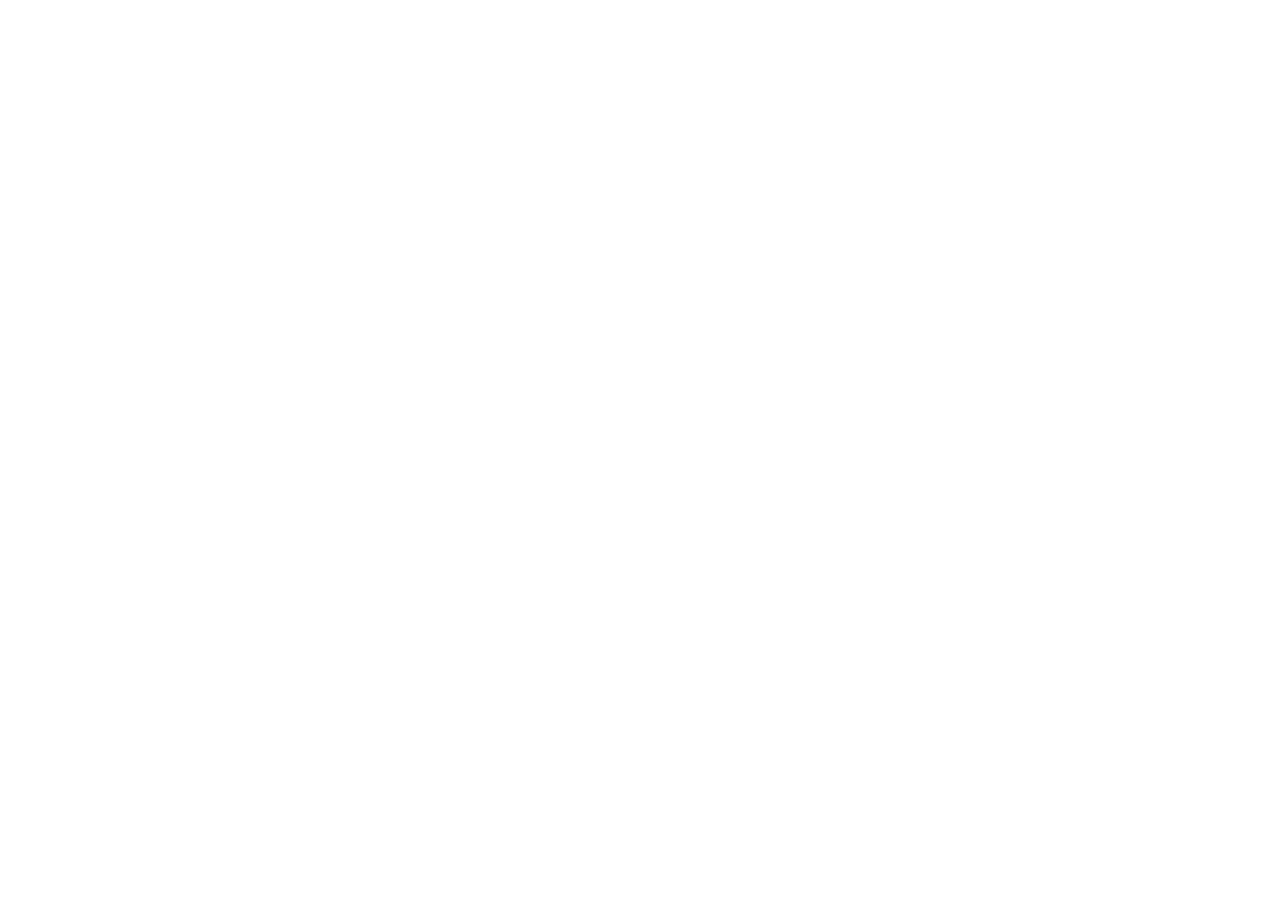
==== Blog/conteúdos/stardew vally/index.html @ 2d76ab50 "aa" ====
<!DOCTYPE html>
<html lang="pt-br">
<head>
    <meta charset="UTF-8">
    <meta http-equiv="X-UA-Compatible" content="IE=edge">
    <meta name="viewport" content="width=device-width, initial-scale=1.0">
    <title>Alety - Home</title>
    <link rel="shortcut icon" href="conts/favicon.ico" type="image/x-icon">
    <link rel="stylesheet" href="conts/style.css">
    <link rel="stylesheet" href="home.css">

</head>

<body>
    
</body>
</html>
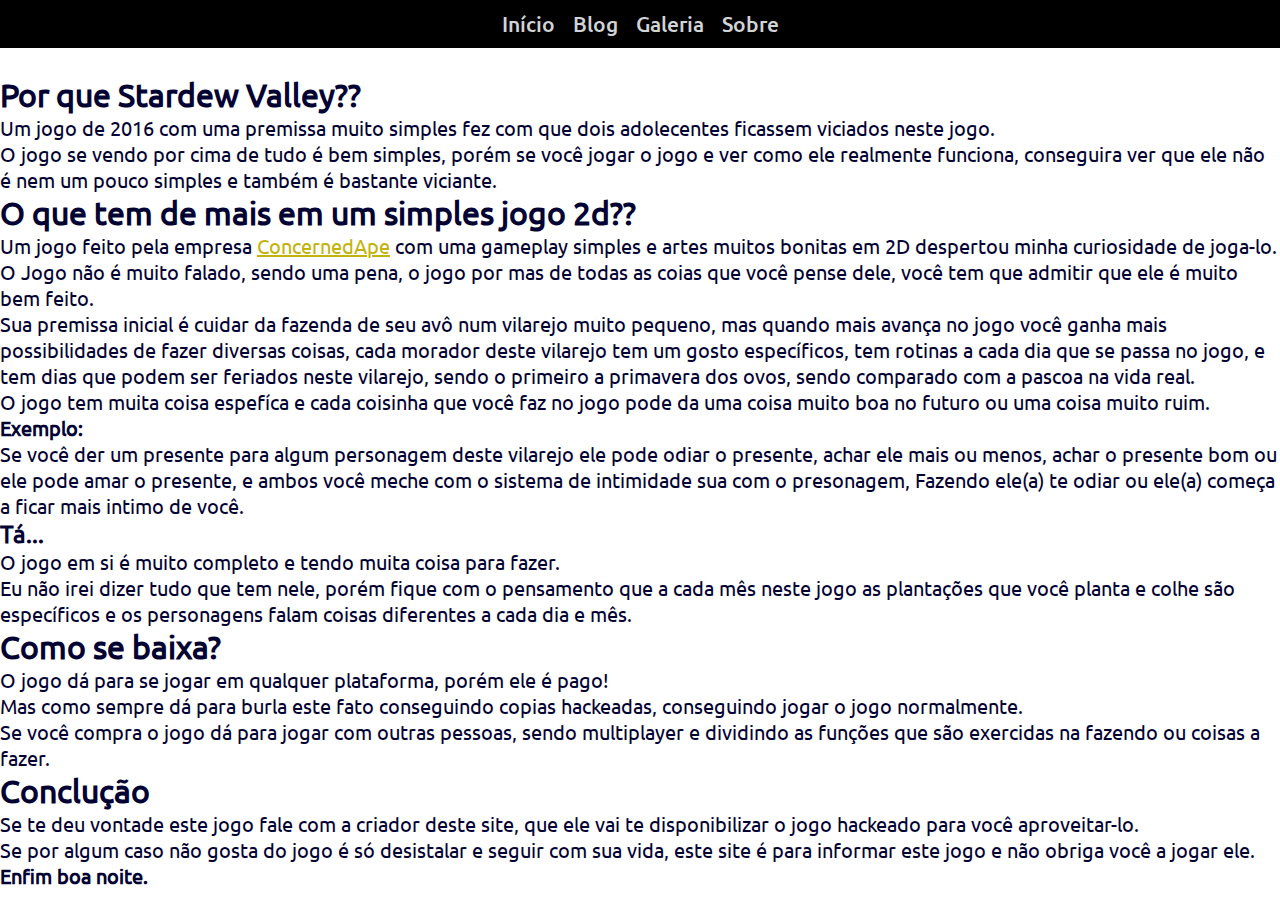
==== commit 76375a45: "Vamos" ====
--- a/Blog/conteúdos/stardew vally/index.html
+++ b/Blog/conteúdos/stardew vally/index.html
@@ -4,14 +4,37 @@
     <meta charset="UTF-8">
     <meta http-equiv="X-UA-Compatible" content="IE=edge">
     <meta name="viewport" content="width=device-width, initial-scale=1.0">
-    <title>Alety - Home</title>
-    <link rel="shortcut icon" href="conts/favicon.ico" type="image/x-icon">
-    <link rel="stylesheet" href="conts/style.css">
-    <link rel="stylesheet" href="home.css">
-
+    <title>Alety - Stardew Valley?</title>
+    <link rel="shortcut icon" href="../../../conts/favicon.ico" type="image/x-icon">
+    <link rel="stylesheet" href="../../../conts/style.css">
+    <link rel="stylesheet" href="stile.css">
 </head>
 
 <body>
+    <header><nav><ul>
+        <li><a href="../../../index.html">Início</a></li>
+        <li><a href="../../../Blog/blog.html">Blog</a></li>
+        <li><a href="../../../Galeria/gale.html">Galeria</a></li>
+        <li><a href="../../../Sobre/sobr.html">Sobre</a></li>
+    </ul></nav></header>
     
+<h1>Por que Stardew Valley??</h1>
+<p>Um jogo de 2016 com uma premissa muito simples fez com que dois adolecentes ficassem viciados neste jogo. <br>
+O jogo se vendo por cima de tudo é bem simples, porém se você jogar o jogo e ver como ele realmente funciona, conseguira ver que ele não é nem um pouco simples e também é bastante viciante.</p>
+
+<h1>O que tem de mais em um simples jogo 2d??</h1>
+<p>Um jogo feito pela empresa <a href="https://en.wikipedia.org/wiki/Eric_Barone_(developer)">ConcernedApe</a> com uma gameplay simples e artes muitos bonitas em 2D despertou minha curiosidade de joga-lo. O Jogo não é muito falado, sendo uma pena, o jogo por mas de todas as coias que você pense dele, você tem que admitir que ele é muito bem feito.</p>
+<p>Sua premissa inicial é cuidar da fazenda de seu avô num vilarejo muito pequeno, mas quando mais avança no jogo você ganha mais possibilidades de fazer diversas coisas, cada morador deste vilarejo tem um gosto específicos, tem rotinas a cada dia que se passa no jogo, e tem dias que podem ser feriados neste vilarejo, sendo o primeiro a primavera dos ovos, sendo comparado com a pascoa na vida real.</p>
+<p>O jogo tem muita coisa espefíca e cada coisinha que você faz no jogo pode da uma coisa muito boa no futuro ou uma coisa muito ruim.<br>
+<strong>Exemplo:</strong><br> Se você der um presente para algum personagem deste vilarejo ele pode odiar o presente, achar ele mais ou menos, achar o presente bom ou ele pode amar o presente, e ambos você meche com o sistema de intimidade sua com o presonagem, Fazendo ele(a) te odiar ou ele(a) começa a ficar mais intimo de você.</p>
+<h2>Tá...</h2>
+<p>O jogo em si é muito completo e tendo muita coisa para fazer.<br>Eu não irei dizer tudo que tem nele, porém fique com o pensamento que a cada mês neste jogo as plantações que você planta e colhe são específicos e os personagens falam coisas diferentes a cada dia e mês.</p>
+<h1>Como se baixa?</h1>
+<p>O jogo dá para se jogar em qualquer plataforma, porém ele é pago!<br>
+Mas como sempre dá para burla este fato conseguindo copias hackeadas, conseguindo jogar o jogo normalmente.</p>
+<p>Se você compra o jogo dá para jogar com outras pessoas, sendo multiplayer e dividindo as funções que são exercidas na fazendo ou coisas a fazer.</p>
+
+<h1>Conclução</h1>
+<p>Se te deu vontade este jogo fale com a criador deste site, que ele vai te disponibilizar o jogo hackeado para você aproveitar-lo.<br>Se por algum caso não gosta do jogo é só desistalar e seguir com sua vida, este site é para informar este jogo e não obriga você a jogar ele.<br><strong> Enfim boa noite.</strong></p>
 </body>
 </html>--- a/conts/style.css
+++ b/conts/style.css
@@ -0,0 +1,50 @@
+@font-face {
+    font-family: Ubuntu;
+    src: url(Ubuntu-Regular.ttf) format(truetype);
+}
+@font-face {
+    font-family: UbuntuS;
+    src: url(Ubuntu-Medium.ttf) format(truetype);
+}  /* Fontes */
+
+*{
+    margin: 0;
+    padding: 0;
+    font-family: 'Ubuntu', sans-serif;
+    background-color: white;
+    color: #030333;
+}
+p{
+    font-size: 20px;
+}
+a{
+    color: #c2b30c;
+}
+
+/* Navegação - Começo*/
+nav ul{
+    margin: 0;
+    padding: 0;
+    background-color: black;
+    margin-bottom: 27px;
+    text-align: center;
+}
+nav li{
+    display: inline-block;
+    background-color: black;
+    padding: 10px 7px 10px 7px;
+    transition: 0.5s;
+}
+nav a{
+    text-decoration: none;
+    color: #d0d4d6;
+    font-size: 21px;
+    background-color: black;
+    font-family: 'UbuntuS', sans-serif;
+    transition: 0.5s;
+}
+nav ul li a:hover{
+    color: #d1c408;
+    border-bottom: 1px solid #d1c408;
+}
+/* Navegação -- Fim */
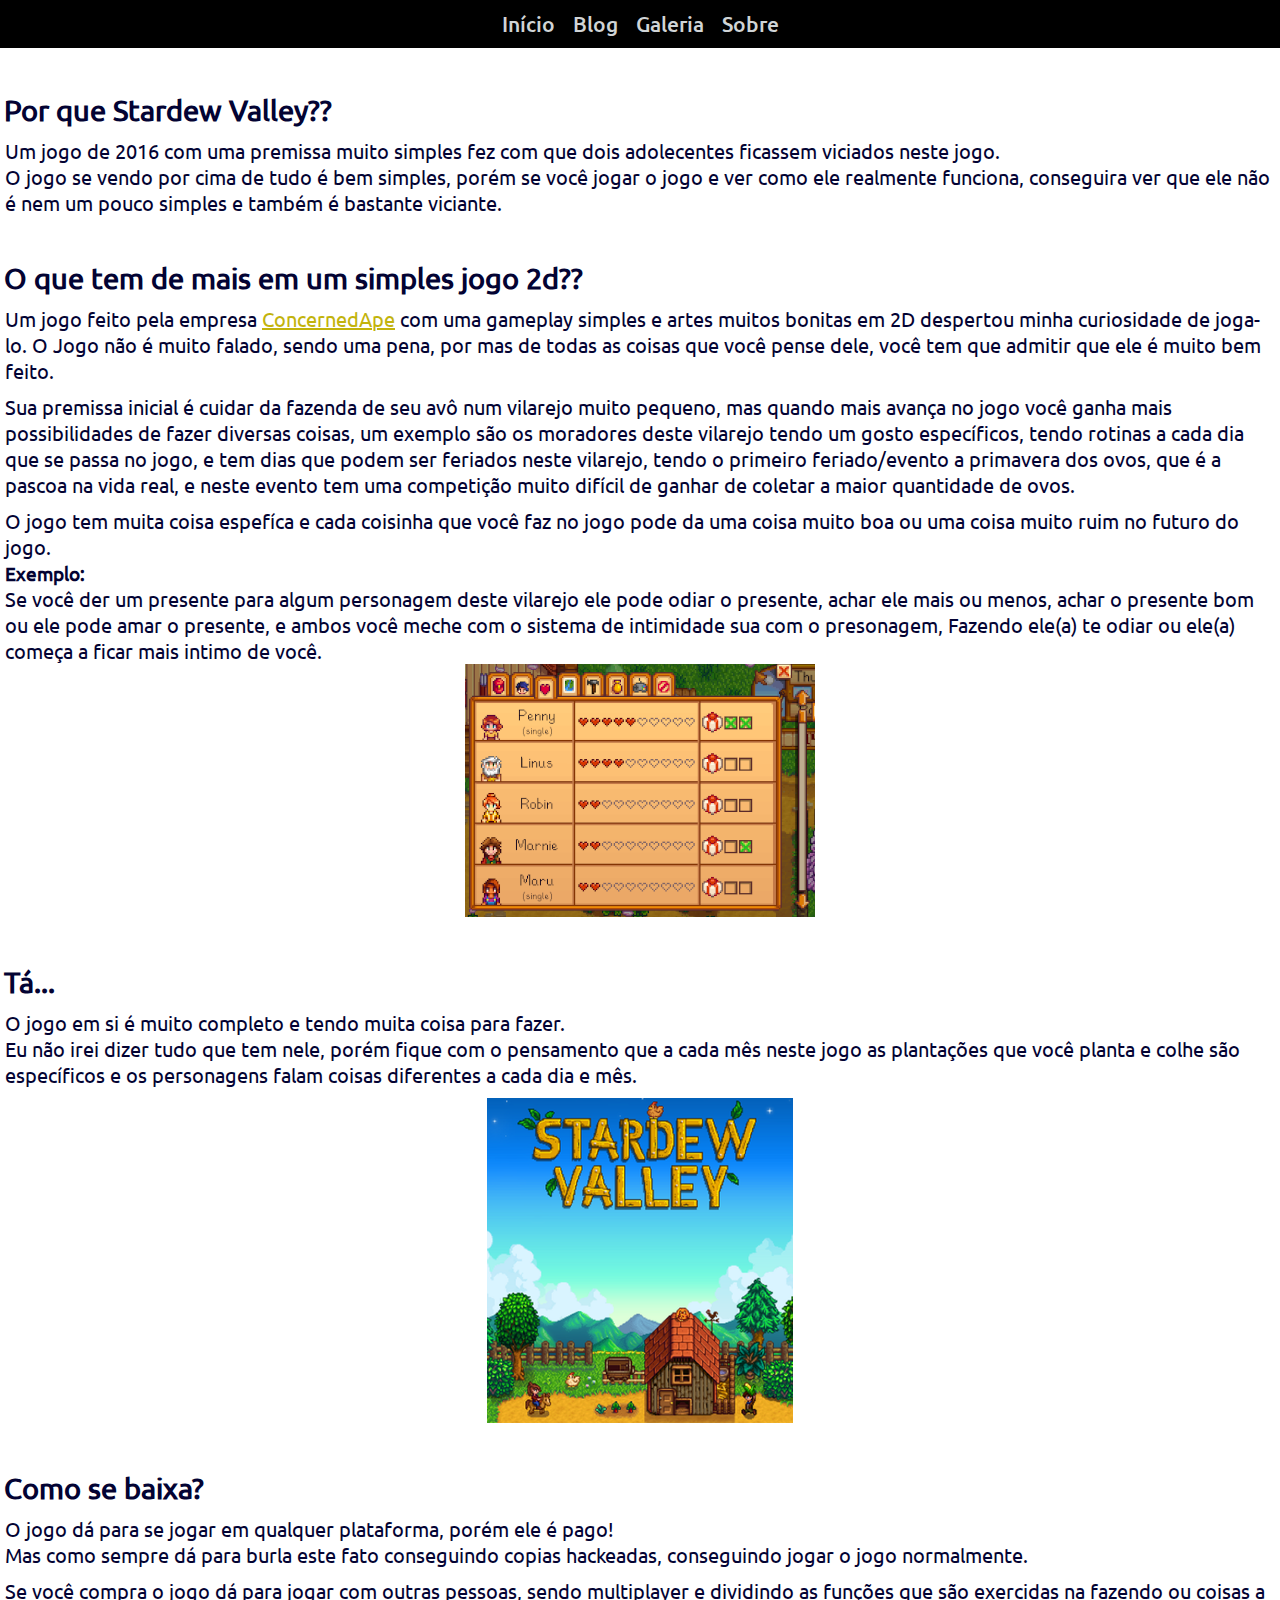
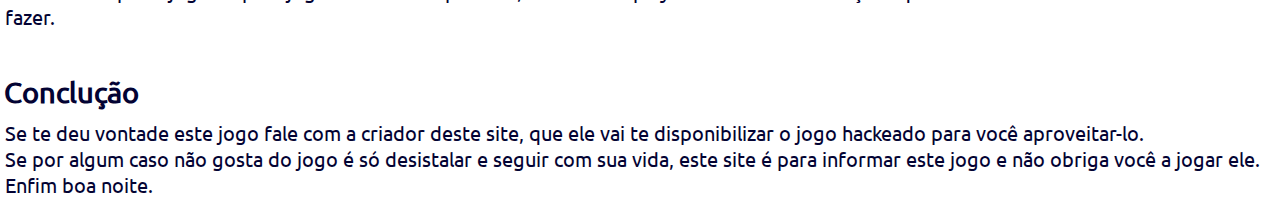
==== commit 05b21078: "ta" ====
--- a/Blog/conteúdos/stardew vally/index.html
+++ b/Blog/conteúdos/stardew vally/index.html
@@ -7,34 +7,43 @@
     <title>Alety - Stardew Valley?</title>
     <link rel="shortcut icon" href="../../../conts/favicon.ico" type="image/x-icon">
     <link rel="stylesheet" href="../../../conts/style.css">
-    <link rel="stylesheet" href="stile.css">
+    <link rel="stylesheet" href="slite.css">
 </head>
 
 <body>
-    <header><nav><ul>
+<header><nav><ul>
         <li><a href="../../../index.html">Início</a></li>
         <li><a href="../../../Blog/blog.html">Blog</a></li>
         <li><a href="../../../Galeria/gale.html">Galeria</a></li>
         <li><a href="../../../Sobre/sobr.html">Sobre</a></li>
-    </ul></nav></header>
-    
+</ul></nav></header>
+
 <h1>Por que Stardew Valley??</h1>
 <p>Um jogo de 2016 com uma premissa muito simples fez com que dois adolecentes ficassem viciados neste jogo. <br>
 O jogo se vendo por cima de tudo é bem simples, porém se você jogar o jogo e ver como ele realmente funciona, conseguira ver que ele não é nem um pouco simples e também é bastante viciante.</p>
 
 <h1>O que tem de mais em um simples jogo 2d??</h1>
-<p>Um jogo feito pela empresa <a href="https://en.wikipedia.org/wiki/Eric_Barone_(developer)">ConcernedApe</a> com uma gameplay simples e artes muitos bonitas em 2D despertou minha curiosidade de joga-lo. O Jogo não é muito falado, sendo uma pena, o jogo por mas de todas as coias que você pense dele, você tem que admitir que ele é muito bem feito.</p>
-<p>Sua premissa inicial é cuidar da fazenda de seu avô num vilarejo muito pequeno, mas quando mais avança no jogo você ganha mais possibilidades de fazer diversas coisas, cada morador deste vilarejo tem um gosto específicos, tem rotinas a cada dia que se passa no jogo, e tem dias que podem ser feriados neste vilarejo, sendo o primeiro a primavera dos ovos, sendo comparado com a pascoa na vida real.</p>
-<p>O jogo tem muita coisa espefíca e cada coisinha que você faz no jogo pode da uma coisa muito boa no futuro ou uma coisa muito ruim.<br>
-<strong>Exemplo:</strong><br> Se você der um presente para algum personagem deste vilarejo ele pode odiar o presente, achar ele mais ou menos, achar o presente bom ou ele pode amar o presente, e ambos você meche com o sistema de intimidade sua com o presonagem, Fazendo ele(a) te odiar ou ele(a) começa a ficar mais intimo de você.</p>
-<h2>Tá...</h2>
+<p>Um jogo feito pela empresa <a href="https://en.wikipedia.org/wiki/Eric_Barone_(developer)">ConcernedApe</a> com uma gameplay simples e artes muitos bonitas em 2D despertou minha curiosidade de joga-lo. O Jogo não é muito falado, sendo uma pena, por mas de todas as coisas que você pense dele, você tem que admitir que ele é muito bem feito.</p>
+<p>Sua premissa inicial é cuidar da fazenda de seu avô num vilarejo muito pequeno, mas quando mais avança no jogo você ganha mais possibilidades de fazer diversas coisas, um exemplo são os moradores deste vilarejo tendo um gosto específicos, tendo rotinas a cada dia que se passa no jogo, e tem dias que podem ser feriados neste vilarejo, tendo o primeiro feriado/evento a primavera dos ovos, que é a pascoa na vida real, e neste evento tem uma competição muito difícil de ganhar de coletar a maior quantidade de ovos.</p>
+<p>O jogo tem muita coisa espefíca e cada coisinha que você faz no jogo pode da uma coisa muito boa ou uma coisa muito ruim no futuro do jogo.<br><strong>Exemplo:</strong><br> Se você der um presente para algum personagem deste vilarejo ele pode odiar o presente, achar ele mais ou menos, achar o presente bom ou ele pode amar o presente, e ambos você meche com o sistema de intimidade sua com o presonagem, Fazendo ele(a) te odiar ou ele(a) começa a ficar mais intimo de você.</p>
+<div id="coracoes">
+<img src="coracoes.png" alt="sitema de corações do jogo">
+</div>
+
+<div id="logo">
+<h1>Tá...</h1>
 <p>O jogo em si é muito completo e tendo muita coisa para fazer.<br>Eu não irei dizer tudo que tem nele, porém fique com o pensamento que a cada mês neste jogo as plantações que você planta e colhe são específicos e os personagens falam coisas diferentes a cada dia e mês.</p>
+</div>
+<div id="logo-img">
+<img src="logo.png" alt="logo do stardew valley">
+</div>
+
 <h1>Como se baixa?</h1>
 <p>O jogo dá para se jogar em qualquer plataforma, porém ele é pago!<br>
 Mas como sempre dá para burla este fato conseguindo copias hackeadas, conseguindo jogar o jogo normalmente.</p>
 <p>Se você compra o jogo dá para jogar com outras pessoas, sendo multiplayer e dividindo as funções que são exercidas na fazendo ou coisas a fazer.</p>
 
 <h1>Conclução</h1>
-<p>Se te deu vontade este jogo fale com a criador deste site, que ele vai te disponibilizar o jogo hackeado para você aproveitar-lo.<br>Se por algum caso não gosta do jogo é só desistalar e seguir com sua vida, este site é para informar este jogo e não obriga você a jogar ele.<br><strong> Enfim boa noite.</strong></p>
+<p>Se te deu vontade este jogo fale com a criador deste site, que ele vai te disponibilizar o jogo hackeado para você aproveitar-lo.<br>Se por algum caso não gosta do jogo é só desistalar e seguir com sua vida, este site é para informar este jogo e não obriga você a jogar ele.<br>Enfim boa noite.</p>
 </body>
 </html>--- a/conts/style.css
+++ b/conts/style.css
@@ -16,6 +16,9 @@
 }
 p{
     font-size: 20px;
+}
+strong{
+    font-size: 19px;
 }
 a{
     color: #c2b30c;
--- a/Blog/conteúdos/stardew vally/slite.css
+++ b/Blog/conteúdos/stardew vally/slite.css
@@ -0,0 +1,23 @@
+h1{
+    text-align: left;
+    font-size: 29px;
+    margin-top: 45px;
+    margin-left: 4px;
+}
+p{
+    text-align: left;
+    margin: 10px 5px 0 5px;
+    
+}
+
+#logo-img{
+    text-align: center;
+    margin: 10px auto 10px auto;
+}
+#logo{
+    text-align: center;
+    width: auto;
+}
+#coracoes{
+    text-align: center;
+}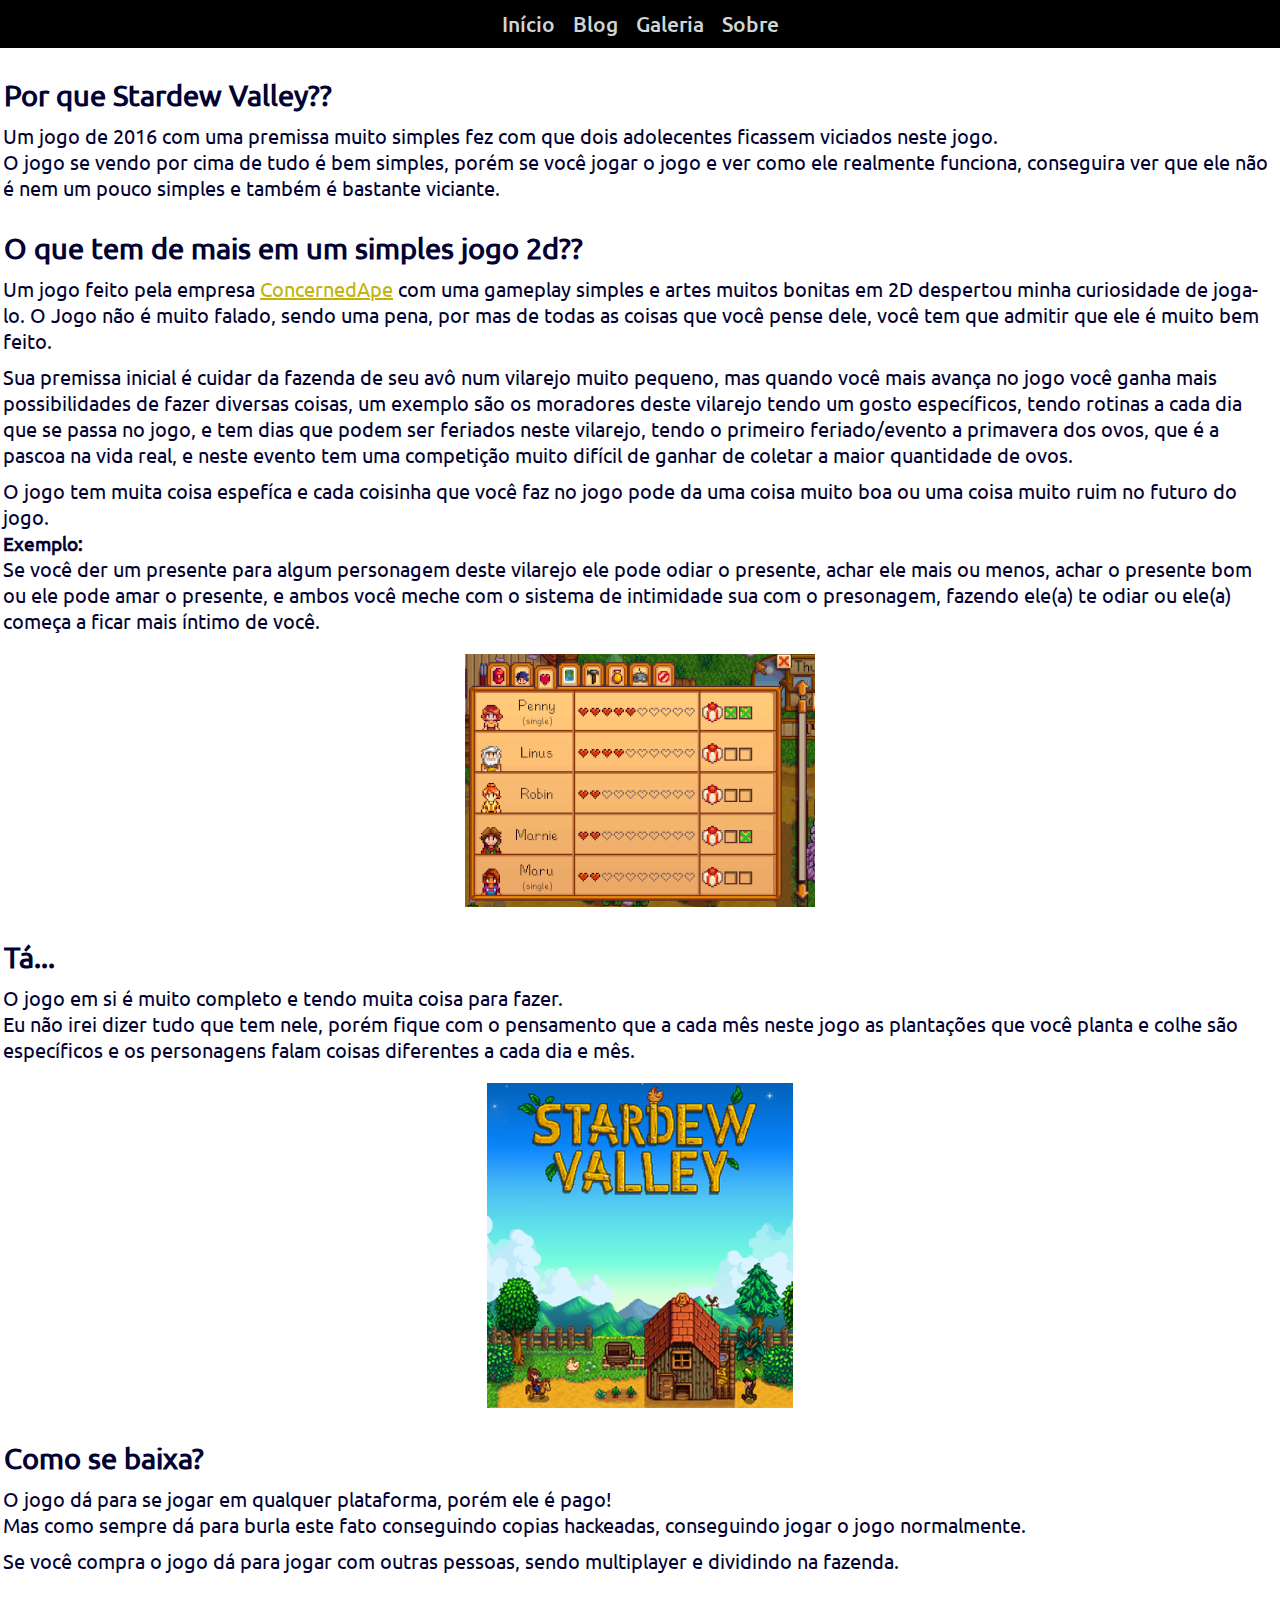
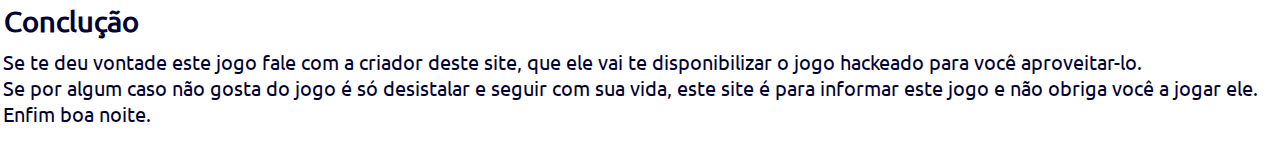
==== commit e63e9a3d: "pronto" ====
--- a/Blog/conteúdos/stardew vally/index.html
+++ b/Blog/conteúdos/stardew vally/index.html
@@ -24,8 +24,8 @@
 
 <h1>O que tem de mais em um simples jogo 2d??</h1>
 <p>Um jogo feito pela empresa <a href="https://en.wikipedia.org/wiki/Eric_Barone_(developer)">ConcernedApe</a> com uma gameplay simples e artes muitos bonitas em 2D despertou minha curiosidade de joga-lo. O Jogo não é muito falado, sendo uma pena, por mas de todas as coisas que você pense dele, você tem que admitir que ele é muito bem feito.</p>
-<p>Sua premissa inicial é cuidar da fazenda de seu avô num vilarejo muito pequeno, mas quando mais avança no jogo você ganha mais possibilidades de fazer diversas coisas, um exemplo são os moradores deste vilarejo tendo um gosto específicos, tendo rotinas a cada dia que se passa no jogo, e tem dias que podem ser feriados neste vilarejo, tendo o primeiro feriado/evento a primavera dos ovos, que é a pascoa na vida real, e neste evento tem uma competição muito difícil de ganhar de coletar a maior quantidade de ovos.</p>
-<p>O jogo tem muita coisa espefíca e cada coisinha que você faz no jogo pode da uma coisa muito boa ou uma coisa muito ruim no futuro do jogo.<br><strong>Exemplo:</strong><br> Se você der um presente para algum personagem deste vilarejo ele pode odiar o presente, achar ele mais ou menos, achar o presente bom ou ele pode amar o presente, e ambos você meche com o sistema de intimidade sua com o presonagem, Fazendo ele(a) te odiar ou ele(a) começa a ficar mais intimo de você.</p>
+<p>Sua premissa inicial é cuidar da fazenda de seu avô num vilarejo muito pequeno, mas quando você mais avança no jogo você ganha mais possibilidades de fazer diversas coisas, um exemplo são os moradores deste vilarejo tendo um gosto específicos, tendo rotinas a cada dia que se passa no jogo, e tem dias que podem ser feriados neste vilarejo, tendo o primeiro feriado/evento a primavera dos ovos, que é a pascoa na vida real, e neste evento tem uma competição muito difícil de ganhar de coletar a maior quantidade de ovos.</p>
+<p>O jogo tem muita coisa espefíca e cada coisinha que você faz no jogo pode da uma coisa muito boa ou uma coisa muito ruim no futuro do jogo.<br><strong>Exemplo:</strong><br> Se você der um presente para algum personagem deste vilarejo ele pode odiar o presente, achar ele mais ou menos, achar o presente bom ou ele pode amar o presente, e ambos você meche com o sistema de intimidade sua com o presonagem, fazendo ele(a) te odiar ou ele(a) começa a ficar mais íntimo de você.</p>
 <div id="coracoes">
 <img src="coracoes.png" alt="sitema de corações do jogo">
 </div>
@@ -41,9 +41,9 @@
 <h1>Como se baixa?</h1>
 <p>O jogo dá para se jogar em qualquer plataforma, porém ele é pago!<br>
 Mas como sempre dá para burla este fato conseguindo copias hackeadas, conseguindo jogar o jogo normalmente.</p>
-<p>Se você compra o jogo dá para jogar com outras pessoas, sendo multiplayer e dividindo as funções que são exercidas na fazendo ou coisas a fazer.</p>
+<p>Se você compra o jogo dá para jogar com outras pessoas, sendo multiplayer e dividindo na fazenda.</p>
 
 <h1>Conclução</h1>
-<p>Se te deu vontade este jogo fale com a criador deste site, que ele vai te disponibilizar o jogo hackeado para você aproveitar-lo.<br>Se por algum caso não gosta do jogo é só desistalar e seguir com sua vida, este site é para informar este jogo e não obriga você a jogar ele.<br>Enfim boa noite.</p>
+<p id="final">Se te deu vontade este jogo fale com a criador deste site, que ele vai te disponibilizar o jogo hackeado para você aproveitar-lo.<br>Se por algum caso não gosta do jogo é só desistalar e seguir com sua vida, este site é para informar este jogo e não obriga você a jogar ele.<br>Enfim boa noite.</p>
 </body>
 </html>--- a/Blog/conteúdos/stardew vally/slite.css
+++ b/Blog/conteúdos/stardew vally/slite.css
@@ -1,23 +1,27 @@
 h1{
     text-align: left;
     font-size: 29px;
-    margin-top: 45px;
+    margin-top: 30px;
     margin-left: 4px;
 }
 p{
     text-align: left;
-    margin: 10px 5px 0 5px;
+    margin: 10px 4px 0 3px;
     
 }
 
 #logo-img{
     text-align: center;
-    margin: 10px auto 10px auto;
+    margin: 20px auto 15px auto;
 }
 #logo{
     text-align: center;
-    width: auto;
+    
 }
 #coracoes{
     text-align: center;
+    margin: 20px 0 15px 0;
+}
+#final{
+    margin-bottom: 37px;
 }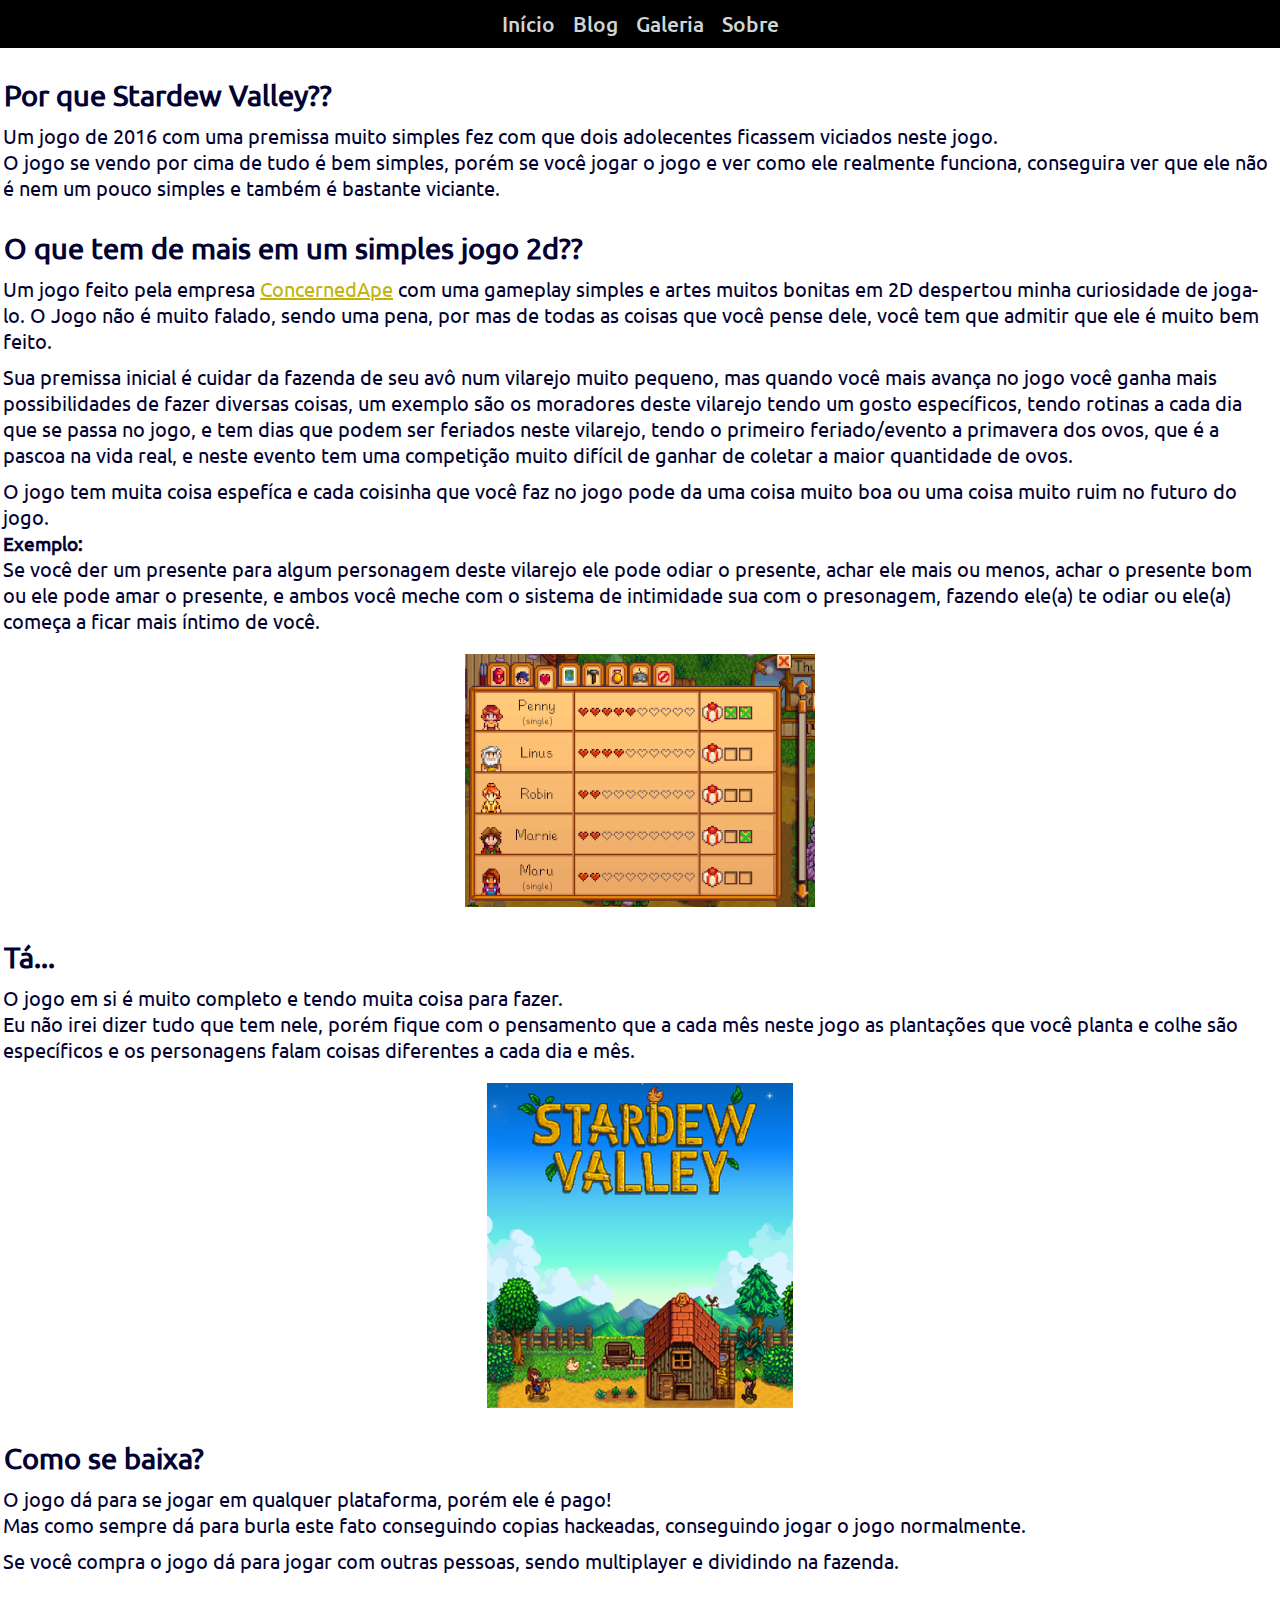
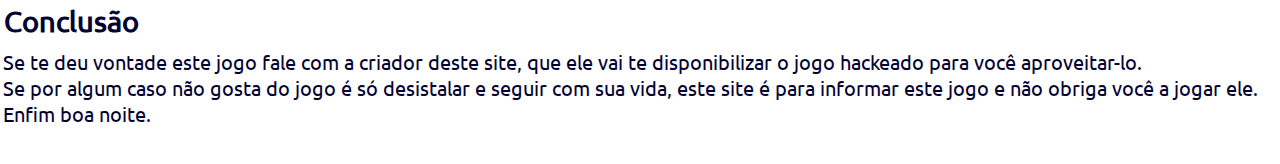
==== commit 6d9131dc: "erros" ====
--- a/Blog/conteúdos/stardew vally/index.html
+++ b/Blog/conteúdos/stardew vally/index.html
@@ -23,7 +23,7 @@
 O jogo se vendo por cima de tudo é bem simples, porém se você jogar o jogo e ver como ele realmente funciona, conseguira ver que ele não é nem um pouco simples e também é bastante viciante.</p>
 
 <h1>O que tem de mais em um simples jogo 2d??</h1>
-<p>Um jogo feito pela empresa <a href="https://en.wikipedia.org/wiki/Eric_Barone_(developer)">ConcernedApe</a> com uma gameplay simples e artes muitos bonitas em 2D despertou minha curiosidade de joga-lo. O Jogo não é muito falado, sendo uma pena, por mas de todas as coisas que você pense dele, você tem que admitir que ele é muito bem feito.</p>
+<p>Um jogo feito pela empresa <a href="https://en.wikipedia.org/wiki/Eric_Barone_(developer)" target="_blank">ConcernedApe</a> com uma gameplay simples e artes muitos bonitas em 2D despertou minha curiosidade de joga-lo. O Jogo não é muito falado, sendo uma pena, por mas de todas as coisas que você pense dele, você tem que admitir que ele é muito bem feito.</p>
 <p>Sua premissa inicial é cuidar da fazenda de seu avô num vilarejo muito pequeno, mas quando você mais avança no jogo você ganha mais possibilidades de fazer diversas coisas, um exemplo são os moradores deste vilarejo tendo um gosto específicos, tendo rotinas a cada dia que se passa no jogo, e tem dias que podem ser feriados neste vilarejo, tendo o primeiro feriado/evento a primavera dos ovos, que é a pascoa na vida real, e neste evento tem uma competição muito difícil de ganhar de coletar a maior quantidade de ovos.</p>
 <p>O jogo tem muita coisa espefíca e cada coisinha que você faz no jogo pode da uma coisa muito boa ou uma coisa muito ruim no futuro do jogo.<br><strong>Exemplo:</strong><br> Se você der um presente para algum personagem deste vilarejo ele pode odiar o presente, achar ele mais ou menos, achar o presente bom ou ele pode amar o presente, e ambos você meche com o sistema de intimidade sua com o presonagem, fazendo ele(a) te odiar ou ele(a) começa a ficar mais íntimo de você.</p>
 <div id="coracoes">
@@ -43,7 +43,7 @@
 Mas como sempre dá para burla este fato conseguindo copias hackeadas, conseguindo jogar o jogo normalmente.</p>
 <p>Se você compra o jogo dá para jogar com outras pessoas, sendo multiplayer e dividindo na fazenda.</p>
 
-<h1>Conclução</h1>
+<h1>Conclusão</h1>
 <p id="final">Se te deu vontade este jogo fale com a criador deste site, que ele vai te disponibilizar o jogo hackeado para você aproveitar-lo.<br>Se por algum caso não gosta do jogo é só desistalar e seguir com sua vida, este site é para informar este jogo e não obriga você a jogar ele.<br>Enfim boa noite.</p>
 </body>
 </html>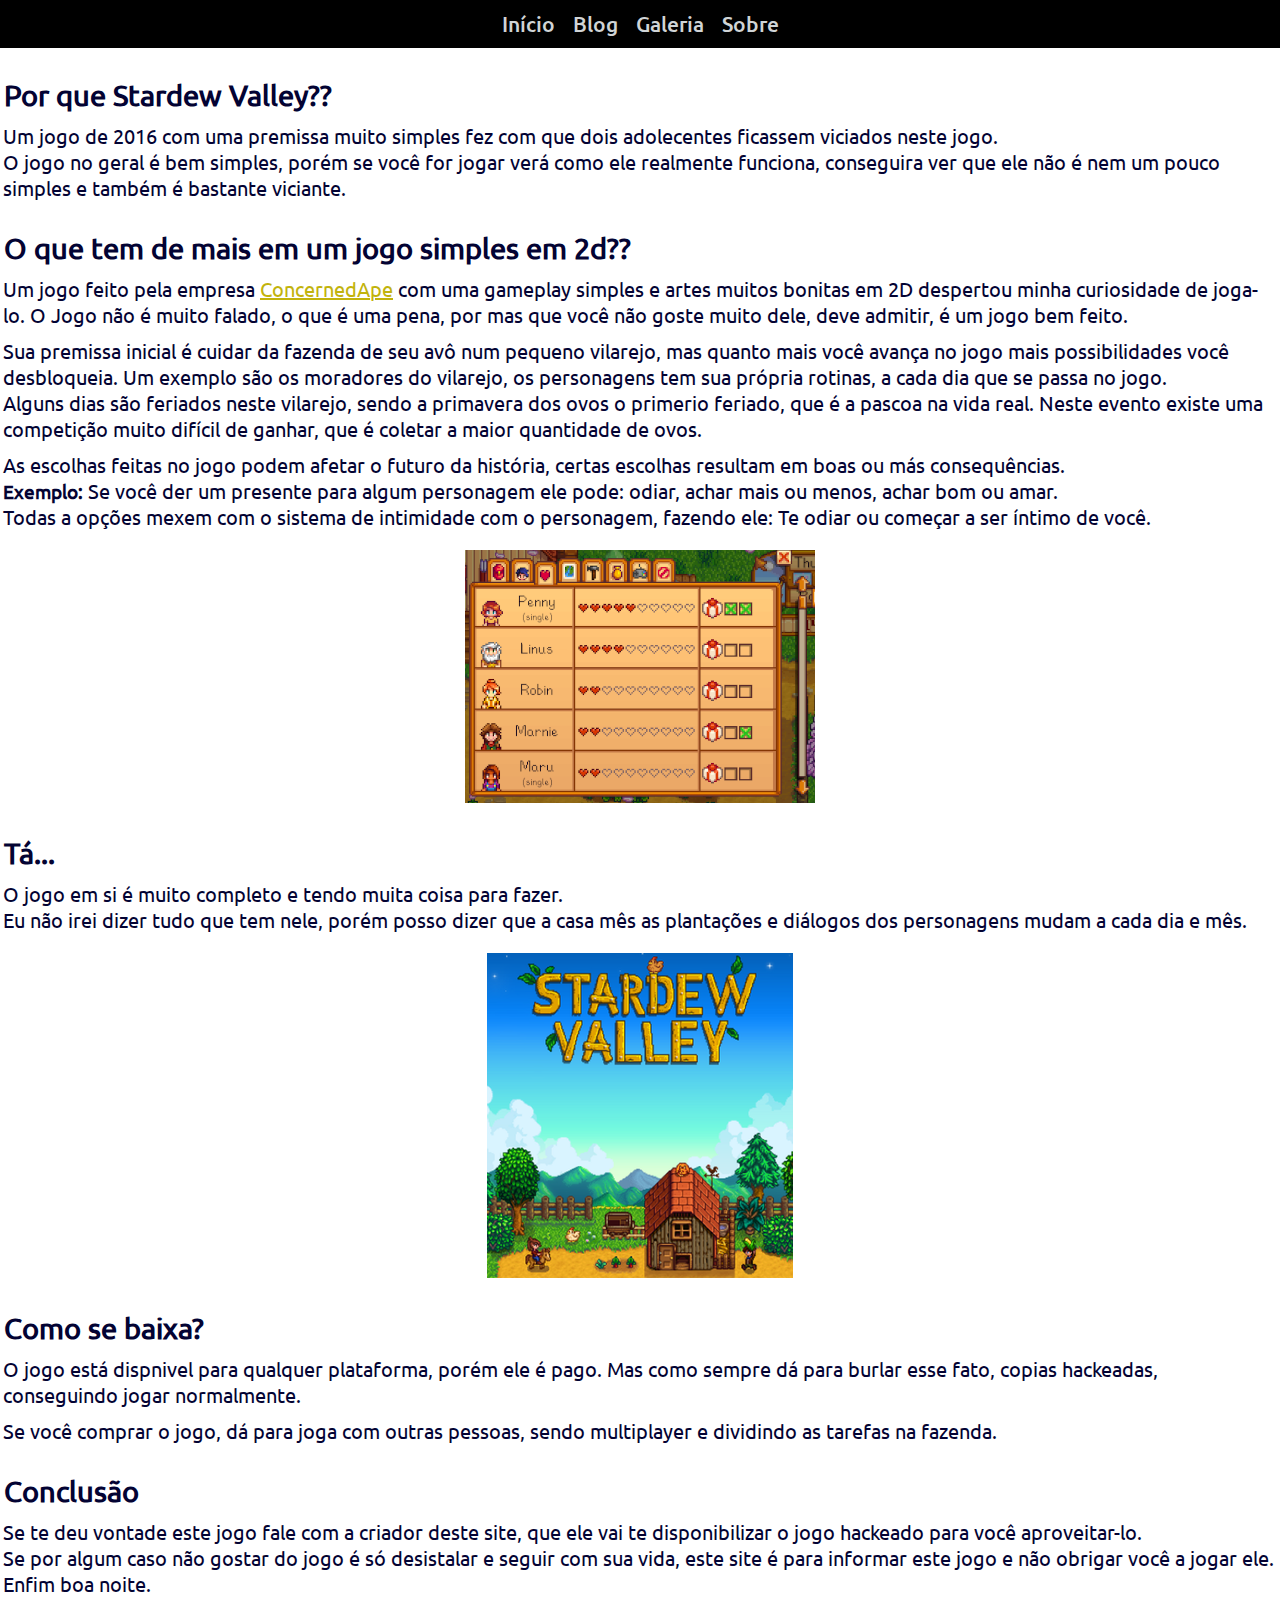
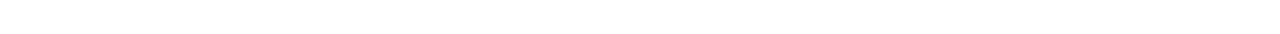
==== commit 5d6a556e: "erros" ====
--- a/Blog/conteúdos/stardew vally/index.html
+++ b/Blog/conteúdos/stardew vally/index.html
@@ -20,30 +20,37 @@
 
 <h1>Por que Stardew Valley??</h1>
 <p>Um jogo de 2016 com uma premissa muito simples fez com que dois adolecentes ficassem viciados neste jogo. <br>
-O jogo se vendo por cima de tudo é bem simples, porém se você jogar o jogo e ver como ele realmente funciona, conseguira ver que ele não é nem um pouco simples e também é bastante viciante.</p>
+O jogo no geral é bem simples, porém se você for jogar verá
+ como ele realmente funciona, conseguira ver que ele não é nem um pouco simples e também é bastante viciante.</p>
 
-<h1>O que tem de mais em um simples jogo 2d??</h1>
-<p>Um jogo feito pela empresa <a href="https://en.wikipedia.org/wiki/Eric_Barone_(developer)" target="_blank">ConcernedApe</a> com uma gameplay simples e artes muitos bonitas em 2D despertou minha curiosidade de joga-lo. O Jogo não é muito falado, sendo uma pena, por mas de todas as coisas que você pense dele, você tem que admitir que ele é muito bem feito.</p>
-<p>Sua premissa inicial é cuidar da fazenda de seu avô num vilarejo muito pequeno, mas quando você mais avança no jogo você ganha mais possibilidades de fazer diversas coisas, um exemplo são os moradores deste vilarejo tendo um gosto específicos, tendo rotinas a cada dia que se passa no jogo, e tem dias que podem ser feriados neste vilarejo, tendo o primeiro feriado/evento a primavera dos ovos, que é a pascoa na vida real, e neste evento tem uma competição muito difícil de ganhar de coletar a maior quantidade de ovos.</p>
-<p>O jogo tem muita coisa espefíca e cada coisinha que você faz no jogo pode da uma coisa muito boa ou uma coisa muito ruim no futuro do jogo.<br><strong>Exemplo:</strong><br> Se você der um presente para algum personagem deste vilarejo ele pode odiar o presente, achar ele mais ou menos, achar o presente bom ou ele pode amar o presente, e ambos você meche com o sistema de intimidade sua com o presonagem, fazendo ele(a) te odiar ou ele(a) começa a ficar mais íntimo de você.</p>
+<h1>O que tem de mais em um jogo simples em 2d??</h1>
+<p>Um jogo feito pela empresa <a href="https://en.wikipedia.org/wiki/Eric_Barone_(developer)" target="_blank">ConcernedApe</a> com uma gameplay simples e artes muitos bonitas em 2D despertou minha curiosidade de joga-lo. O Jogo não é muito falado, o que é uma pena, por mas que você não goste muito dele, deve admitir, é um jogo bem feito.</p>
+<p>Sua premissa inicial é cuidar da fazenda de seu avô num pequeno vilarejo, mas quanto mais você avança no jogo mais possibilidades você desbloqueia. Um exemplo são os moradores do vilarejo, os personagens tem sua própria rotinas, a cada dia que se passa no jogo. <br> Alguns dias são feriados neste vilarejo, sendo a primavera dos ovos o primerio feriado, que é a pascoa na vida real. Neste evento existe uma competição muito difícil de ganhar, que é coletar a maior quantidade de ovos.</p>
+
+<p>As escolhas feitas no jogo podem afetar o futuro da história, certas escolhas resultam em boas ou más consequências.<br><strong>Exemplo:</strong> Se você der um presente para algum personagem ele pode: odiar, achar mais ou menos, achar bom ou amar.<br>
+Todas a opções mexem com o sistema de intimidade com o personagem, fazendo ele: Te odiar ou começar a ser íntimo de você.</p>
+
 <div id="coracoes">
 <img src="coracoes.png" alt="sitema de corações do jogo">
 </div>
 
 <div id="logo">
 <h1>Tá...</h1>
-<p>O jogo em si é muito completo e tendo muita coisa para fazer.<br>Eu não irei dizer tudo que tem nele, porém fique com o pensamento que a cada mês neste jogo as plantações que você planta e colhe são específicos e os personagens falam coisas diferentes a cada dia e mês.</p>
+<p>O jogo em si é muito completo e tendo muita coisa para fazer.<br>Eu não irei dizer tudo que tem nele, porém posso dizer que a casa mês as plantações e diálogos dos personagens mudam a cada dia e mês.</p>
 </div>
 <div id="logo-img">
 <img src="logo.png" alt="logo do stardew valley">
 </div>
 
 <h1>Como se baixa?</h1>
-<p>O jogo dá para se jogar em qualquer plataforma, porém ele é pago!<br>
-Mas como sempre dá para burla este fato conseguindo copias hackeadas, conseguindo jogar o jogo normalmente.</p>
-<p>Se você compra o jogo dá para jogar com outras pessoas, sendo multiplayer e dividindo na fazenda.</p>
+<p>O jogo está dispnivel para qualquer plataforma, porém ele é pago.
+Mas como sempre dá para burlar esse fato, copias hackeadas, conseguindo jogar normalmente.</p>
+<p>Se você comprar o jogo, dá para joga com outras pessoas, sendo multiplayer e dividindo as tarefas na fazenda.</p>
 
 <h1>Conclusão</h1>
-<p id="final">Se te deu vontade este jogo fale com a criador deste site, que ele vai te disponibilizar o jogo hackeado para você aproveitar-lo.<br>Se por algum caso não gosta do jogo é só desistalar e seguir com sua vida, este site é para informar este jogo e não obriga você a jogar ele.<br>Enfim boa noite.</p>
+<p id="final">Se te deu vontade este jogo fale com a criador deste site, que ele vai te disponibilizar o jogo hackeado para você aproveitar-lo.<br>Se por algum caso não gostar do jogo é só desistalar e seguir com sua vida, este site é para informar este jogo e não obrigar você a jogar ele.<br>Enfim boa noite.</p>
 </body>
-</html>+</html>
+
+
+
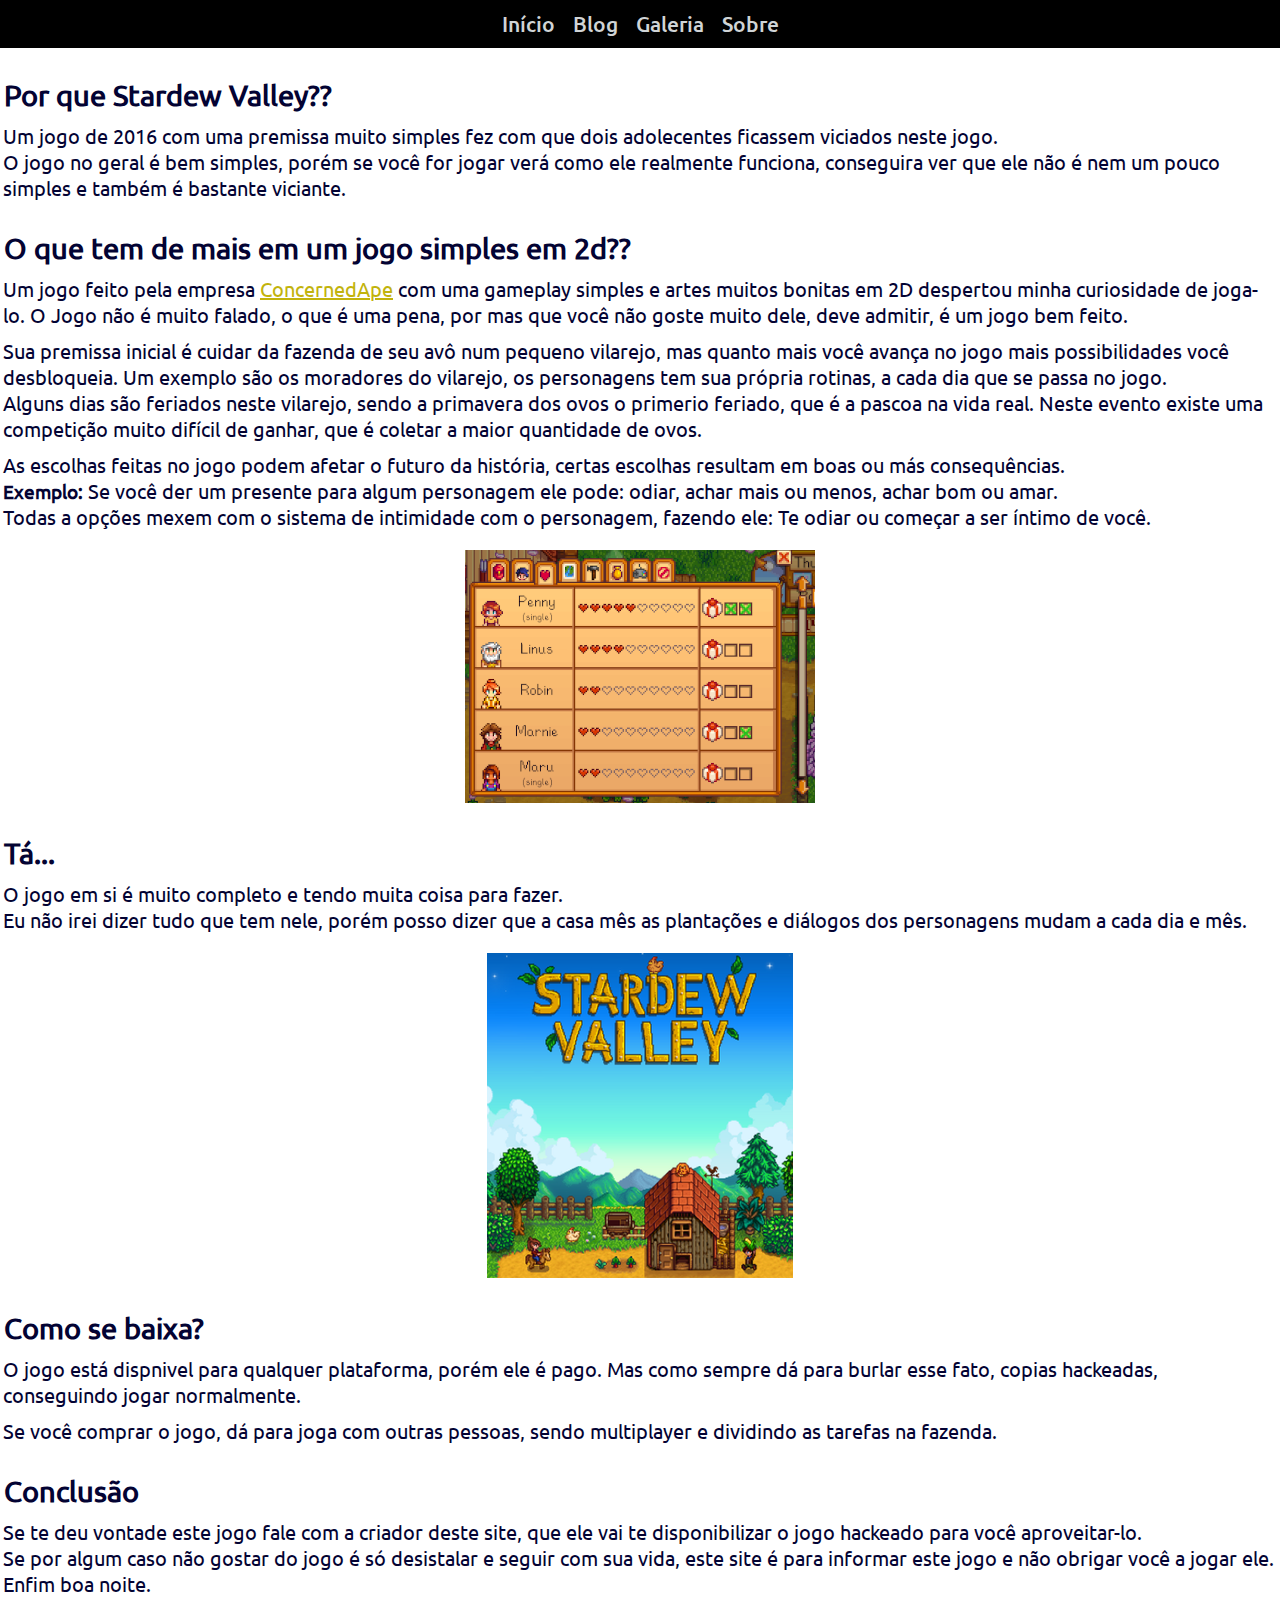
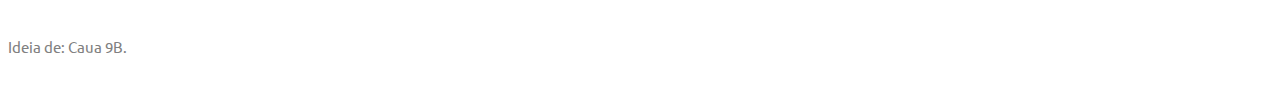
==== commit c9b9e204: "modifi01" ====
--- a/Blog/conteúdos/stardew vally/index.html
+++ b/Blog/conteúdos/stardew vally/index.html
@@ -48,7 +48,12 @@
 <p>Se você comprar o jogo, dá para joga com outras pessoas, sendo multiplayer e dividindo as tarefas na fazenda.</p>
 
 <h1>Conclusão</h1>
-<p id="final">Se te deu vontade este jogo fale com a criador deste site, que ele vai te disponibilizar o jogo hackeado para você aproveitar-lo.<br>Se por algum caso não gostar do jogo é só desistalar e seguir com sua vida, este site é para informar este jogo e não obrigar você a jogar ele.<br>Enfim boa noite.</p>
+<p>Se te deu vontade este jogo fale com a criador deste site, que ele vai te disponibilizar o jogo hackeado para você aproveitar-lo.<br>Se por algum caso não gostar do jogo é só desistalar e seguir com sua vida, este site é para informar este jogo e não obrigar você a jogar ele.<br>Enfim boa noite.</p>
+
+
+<p id="final">
+Ideia de: Caua 9B.
+</p>
 </body>
 </html>
 
--- a/Blog/conteúdos/stardew vally/slite.css
+++ b/Blog/conteúdos/stardew vally/slite.css
@@ -23,5 +23,7 @@
     margin: 20px 0 15px 0;
 }
 #final{
-    margin-bottom: 37px;
+    margin: 40px 0 37px 8px;
+    font-size: 15px;
+    color: gray;
 }